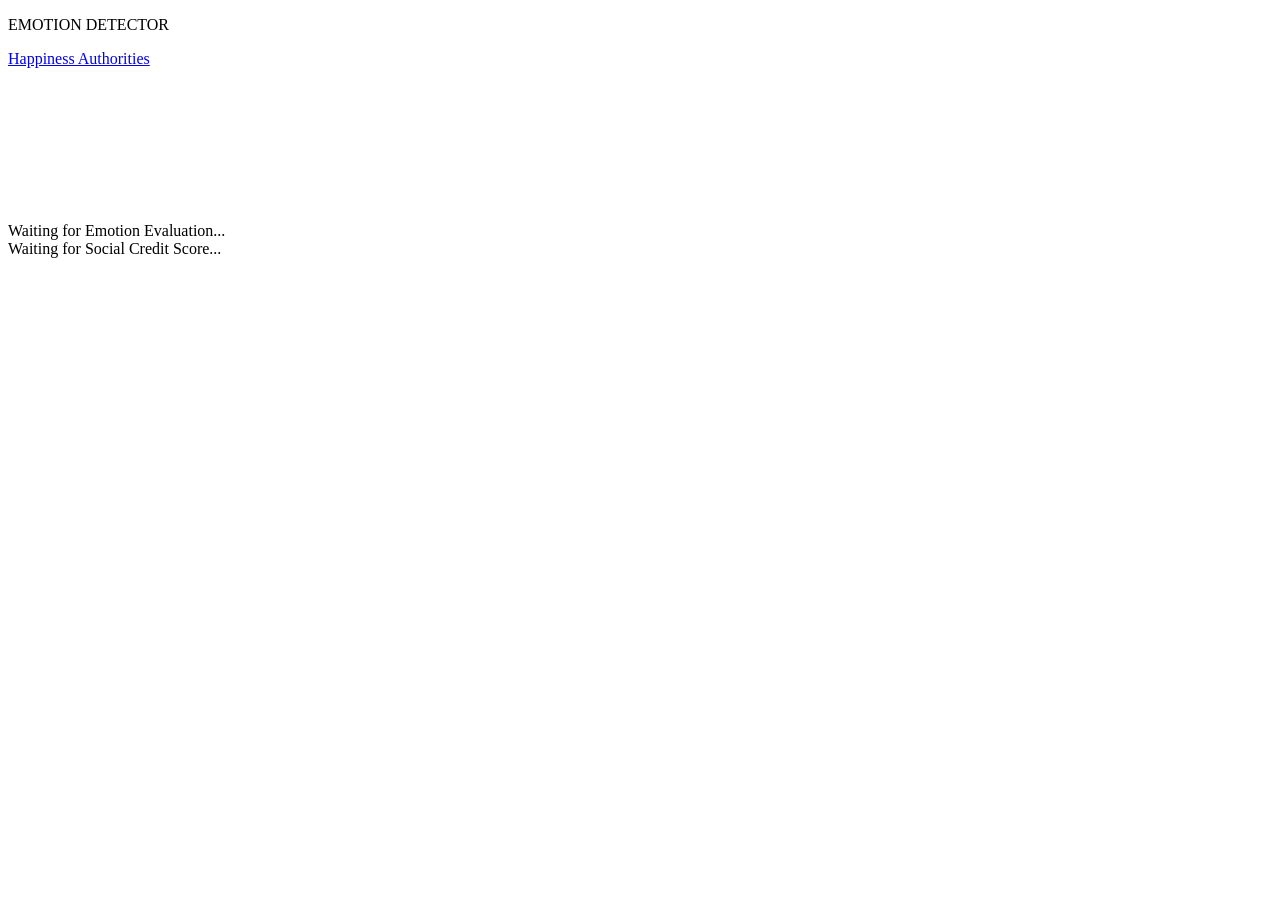
==== Midterm-Project/Javascript-Files/webcamFaceDetection_emotion.html @ c6ecfaed "Add files via upload" ====
<!DOCTYPE html>
<html>
  <head>
    <script src="face-api.js"></script>
    <script src="js/commons.js"></script>
    <script src="js/drawing.js"></script>
    <script src="js/faceDetectionControls.js"></script>
    <link rel="stylesheet" href="styles.css">
    <link rel="stylesheet" href="https://cdnjs.cloudflare.com/ajax/libs/materialize/0.100.2/css/materialize.css">
    <script type="text/javascript" src="https://code.jquery.com/jquery-2.1.1.min.js"></script>
    <script src="https://cdnjs.cloudflare.com/ajax/libs/materialize/0.100.2/js/materialize.min.js"></script>
  </head>
  <body>
    
    <div class="page-container">

      <p class="title1"> EMOTION DETECTOR </p>

      <a href="webcamFaceDetection_reward.html">Happiness Authorities</a>

      <div style="position: relative" class="margin">
        <video onplay="onPlay(this)" id="inputVideo" autoplay muted></video>
        <canvas id="overlay" />
      </div>

      <!-- <div id="results"></div> -->

      <script src="js/webcam.min.js"></script>

    </div>

    <div class="page-container">
     <!--  <p> Message from expression evaluator: </p> -->
      <div class="title3" id="expEv">Waiting for Emotion Evaluation...</div>
      <div class="title3" id="score">Waiting for Social Credit Score...</div>
      <!-- <br><br>
      <p> Message from social credit evaluator: </p>
      <p id="socCredEv"></p>-->
    </div>

    <div class="page-container">
      <div id="my_camera"></div>
      <!--  <p> Query Image: </p> -->

      <div id="query" style="position: relative" class="margin">
        <img id="queryImg" src="" style="max-width: 800px;" />
        <canvas id="queryImgOverlay" class="overlay"/>
      </div>

      <!-- <p> Reference Image: </p> -->

      <!-- <div class="progress" id="loader"> -->
        <!-- <div class="indeterminate"></div> -->
      
      <div id="ref" style="position: relative" class="margin">
        <img id="refImg" src="" style="max-width: 800px;" />
        <canvas id="refImgOverlay" class="overlay"/>
      </div>

     <!--  <p> Expression Image: </p> -->

      <div id="exp" style="position: relative" class="margin">
        <img id="expImg" src="" style="max-width: 800px;" />
        <canvas id="expImgOverlay" class="overlay"/>
      </div>
    </div>
    
    </body>

    <script>
      //VARIABLES//

      //variables from sample code
      let faceMatcher = null
      let thresh = 0.1
      let forwardTimes = []

      //defines whether or not snapshot has been taken/will be retaken
      let snapshotTaken = false;

      //save person identity, social credit score, emotion as objects
      let personInfo;
      let emotionScore = 0;
      let personNum = 1;
      let whichPerson;
      let initialScore;
      let socialCreditScore;
      var newPerson;

      //saves uri of current query image
      let uri;

      const imageList = []

      //saves info for images in database
      var databaseInfo;
      var personREV;
      var personID;

      //FUNCTIONS//

      //retrieves uri data from images in database and saves it in global variable databaseInfo
      function getAllData(){
        $.ajax({
          url: '/api/all',
          type: 'GET',
          dataType: 'json',
          error: function(data){
            //console.log(data);
            alert("Oh No! Try a refresh?");
          },
          success: function(data){
            // console.log("We have data");
            // console.log(data);
            //Clean up the data on the client
            //You could do this on the server
            var theData = data.map(function(d){
              return d.doc;
            });
            databaseInfo = theData;
            console.log("GOT DATA FROM DATABASE!")
            snapshotTaken = false;
            //console.log(theData);
          }
        });
      }

      //tells server to save new person image to database
      function saveData(obj){
        var jsonObj = JSON.stringify(obj);
        $.ajax({
          url: '/save',
          type: 'POST',
          contentType: 'application/json',
          data: jsonObj,
          error: function(resp){
            console.log("Oh no...");
            console.log(resp);
          },
          success: function(resp){
            console.log('WooHoo!');
            console.log("data" +resp);
          }
        });
      }

      //video-related function from sample code
      function updateTimeStats(timeInMs) {
        forwardTimes = [timeInMs].concat(forwardTimes).slice(0, 30)
        const avgTimeInMs = forwardTimes.reduce((total, t) => total + t) / forwardTimes.length
        $('#time').val(`${Math.round(avgTimeInMs)} ms`)
        $('#fps').val(`${faceapi.round(1000 / avgTimeInMs)}`)
      }
      Webcam.set({
        width: 320,
        height: 240,
        image_format: 'jpeg',
        jpeg_quality: 90
      });
      Webcam.attach("my_camera");

      //take snapshot and get image data for query image
      function take_snapshot() {
        console.log("TAKE ANOTHER SNAPSHOT NOW")
        Webcam.snap( function(data_uri) {
          uri = data_uri;
          personNum = 1;
          uploadQueryImage(uri);
          checkPersonDatabase();
        });
      }

      //defines interval in which snapshots can be taken (if a person is detected)
      //var intervalID = window.setInterval(resetSnapshot, 30000);
      //resets snapshot boolean to retake snapshot
      function resetSnapshot() {
        if(snapshotTaken){
          getAllData()
          console.log("Snapshot reset");
        }
      }

       //video-related function from sample code
      async function onPlay() {
        const videoEl = $('#inputVideo').get(0)
        if(videoEl.paused || videoEl.ended || !isFaceDetectionModelLoaded()){
          return setTimeout(() => onPlay())
        }
        const options = getFaceDetectorOptions()
        const ts = Date.now()
        const result = await faceapi.detectSingleFace(videoEl, options)
        updateTimeStats(Date.now() - ts)
        if (result) {
          drawDetections(videoEl, $('#overlay').get(0), [result])
          //if person is detected, snapshot is taken
          //console.log("PERSON HERE!!!!")
          if(!snapshotTaken){
            take_snapshot();
            snapshotTaken = true;
          }
        }
        // else{
        //   console.log("NO PERSON :(")
        // }
        setTimeout(() => onPlay())
      }

      //goes through uri data that was taken from database and sends data to uploadRefImage;  finds match for query image
      function checkPersonDatabase(){
        uploadRefImage(databaseInfo[personNum - 1].imgString);
        updateResults();

      }

      //assigns an image to the refImg  html img tag (images from database go here)
      async function uploadRefImage(src) {
        $('#refImg').get(0).src = src
      }

      //assigns an image to the queryImg  html img tag (snapshots go here)
      //assigns an image to the expImg  html img tag (snapshots go here)
      async function uploadQueryImage(src) {
        $('#queryImg').get(0).src = src
        //$('#expImg').get(0).src = src
      }

      async function updateResults() {
        console.log("in updateResults")
        await updateReferenceImageResults()
        await updateQueryImageResults()
      }

      async function updateReferenceImageResults() {
        const imgEl = $('#refImg').get(0)
        const canvas = $('#refImgOverlay').get(0)
        const fullFaceDescriptions = await faceapi
          .detectAllFaces(imgEl, getFaceDetectorOptions())
          .withFaceLandmarks()
          .withFaceDescriptors()
        if (!fullFaceDescriptions.length) {
          return
        }
        // create FaceMatcher with automatically assigned labels
        // from the detection results for the reference image
        faceMatcher = new faceapi.FaceMatcher(fullFaceDescriptions)
        // resize detection and landmarks in case displayed image is smaller than
        // original size
        resizedResults = resizeCanvasAndResults(imgEl, canvas, fullFaceDescriptions)
        // draw boxes with the corresponding label as text
        const labels = faceMatcher.labeledDescriptors
          .map(ld => ld.label)
        const boxesWithText = resizedResults
          .map(res => res.detection.box)
          .map((box, i) => new faceapi.BoxWithText(box, "Database Image"))
        faceapi.drawDetection(canvas, boxesWithText)
      }

      async function updateQueryImageResults() {
        if (!faceMatcher) {
          return
          console.log("in !faceMatcher")
        }
        //the block of code above blocked this function, for some reason. I think it has to do with faceMatcher as an
        //object. I wasn't sure how to fix it, so I commented it out. It's something we should try to tackle later.
        const imgEl = $('#queryImg').get(0)
        const canvas = $('#queryImgOverlay').get(0)
        const results = await faceapi
          .detectAllFaces(imgEl, getFaceDetectorOptions())
          .withFaceLandmarks()
          .withFaceDescriptors()
        // resize detection and landmarks in case displayed image is smaller than
        // original size
        resizedResults = resizeCanvasAndResults(imgEl, canvas, results)
        // draw boxes with the corresponding label as text
        const boxesWithText = resizedResults.map(({ detection, descriptor }) =>
          new faceapi.BoxWithText(
            detection.box,
            // match each face descriptor to the reference descriptor
            // with lowest euclidean distance and display the result as text
            //faceMatcher.findBestMatch(descriptor).toString()
            "Camera Image"
          )
        )
        faceapi.drawDetection(canvas, boxesWithText)

        identifyPerson(resizedResults.map(({ detection, descriptor }) =>
          new faceapi.BoxWithText(
            detection.box,
            // match each face descriptor to the reference descriptor
            // with lowest euclidean distance and display the result as text
            faceMatcher.findBestMatch(descriptor).toString()
          )
        ));
      }

      async function identifyPerson(boxObj){
        //this block of code identifies whether or not the query image is an unknown person. 
        var json = JSON.stringify(boxObj);
        // console.log(boxesWithText);
        var cut = json.substr(2).slice(0,-2);
        var list = cut.split(",");
        for (var i = 0; i < list.length; i++) {
          var smallArray = list[i].split(":");
          if(smallArray[0] != "undefined" && smallArray[1] != "undefined"){
            try{
              smallArray[0] = smallArray[0].substr(1).slice(0,-1);
              smallArray[1] = smallArray[1].substr(1).slice(0,-1);
              smallArray[1] = smallArray[1].split(" ");
            }
            catch(error){
              resetSnapshot();
              break
            }
            if(smallArray[0] == "_text"){
              console.log(smallArray[1][0]);
              if(smallArray[1][0] == "unknown"){
                if(personNum < databaseInfo.length) {
                  personNum += 1;
                  checkPersonDatabase()
                }
                else{
                  newPerson = true;
                  personNum += 1;
                  initialScore = Math.round(700 * detectionAccuracy);
                  var imgObj = {imgString: uri, personNumber: personNum, score: initialScore};
                  saveData(imgObj)
                  // databaseInfo.push({imgString: uri, personNumber: personNum, score: initialScore})
                  $('#expImg').get(0).src = uri
                  updateExpResults()
                }
              }
              else if(smallArray[1][0] == "person"){
                newPerson = false;
                checkPersonNum()
                personNum = whichPerson
                $('#expImg').get(0).src = uri
                updateExpResults()
              }
            }
          }
        }
      }

      //check which person it is
      async function checkPersonNum () {
        const refImgSrc = $('#refImg').get(0).src;
        for (var i = 0; i < databaseInfo.length; i++) {
          if (databaseInfo[i].imgString == refImgSrc) {
            whichPerson = databaseInfo[i].personNumber;
            initialScore = databaseInfo[i].score;
            personREV = databaseInfo[i]._rev;
            personID = databaseInfo[i]._id;
            break
          }
        }
      }
    
      async function updateExpResults() {
        if (!isFaceDetectionModelLoaded()) {
          return
        }
        const inputImgEl = $('#expImg').get(0)
        const options = getFaceDetectorOptions()
        const results = await faceapi.detectAllFaces(inputImgEl, options).withFaceExpressions()
        drawExpressions(inputImgEl, $('#expImgOverlay').get(0), results, thresh, true)
        
        const expressionsEvaluation = results[0].expressions;
        const expressionDetected = expressionsEvaluation[0].expression;
        //assign different emotionScores for each emotion, which influences people's social credit score
        if (expressionDetected == "neutral" || expressionDetected == "surprise") {
          emotionScore = 0;
          document.getElementById("expEv").innerHTML = "PERSON "+personNum+", it's a beautiful day, you should be happier! "+
          "You can do better to boost your Social Credit Score!"
          //document.getElementById("socCredEv").innerHTML = "Person "+personNum+", you're allowed to take one snack for free."
        } else if (expressionDetected == "happy") {
          emotionScore = 10;
          document.getElementById("expEv").innerHTML = "PERSON "+personNum+", you're doing so well! Keep it up! "+
          "You're an inspiration to others, so don't stop spreading happiness around you. :)"
          //document.getElementById("socCredEv").innerHTML = "Person "+personNum+", you're allowed to take two snacks for free."
        } else if (expressionDetected == "scared" || expressionDetected == "sad") {
          emotionScore = -5;
          document.getElementById("expEv").innerHTML = "PERSON "+personNum+", turn that frown upside down! "+
          "Remember, your emotions influence not only those around you, but also your Social Credit Score..."
          //document.getElementById("socCredEv").innerHTML = "Person "+personNum+", you're not allowed to take any free snacks."
        } else if (expressionDetected == "angry" || expressionDetected == "disgusted") {
          emotionScore = -10;
          document.getElementById("expEv").innerHTML = "PERSON "+personNum+", your emotions are unacceptable, what a shame! "+
          "Your Social Credit Score has gone down, but remember, a bright smile can change your day (and your number...)!"
          //document.getElementById("socCredEv").innerHTML = "Person "+personNum+", you're not allowed to take any free snacks "+
          //"and you will be charged an extra fee for any snacks you purchase."
        }
        
        socialCreditScore = initialScore + emotionScore;

        var emotionScoreStr;
        if(emotionScore >= 0){
          emotionScoreStr = "+"+emotionScore;
        }
        else{
          emotionScoreStr = ""+emotionScore;
        }

        document.getElementById("score").innerHTML = "Social Credit Score ("+emotionScoreStr+"): " + socialCreditScore

       if(newPerson == false){
        var imgSrc = $('#refImg').get(0).src
        var scScore = {personID: personID, personREV: personREV, imgString: imgSrc, personNumber: personNum, score: socialCreditScore};
        changeScore(scScore);
        }

        setTimeout(resetSnapshot, 10000);
      }

      function changeScore(obj){
        var jsonObj = JSON.stringify(obj);
        $.ajax({
          //url: '/modifyScore',
          url: '/changeScore',
          type: 'POST',
          contentType: 'application/json',
          data: jsonObj,
          error: function(resp){
            console.log("Oh no...");
            console.log(resp);
          },
          success: function(resp){
            console.log('WooHoo!');
            console.log("data" +resp);
          }
        });
      }

      async function run() {
        // load face detection, face landmark model and face recognition models
        await changeFaceDetector(selectedFaceDetector)
        await faceapi.loadFaceLandmarkModel('/')
        await faceapi.loadFaceRecognitionModel('/')
        await faceapi.loadFaceExpressionModel('/')
        const stream = await navigator.mediaDevices.getUserMedia({ video: {} })
        const videoEl = $('#inputVideo').get(0)
        videoEl.srcObject = stream
      }
      $(document).ready(function() {
        getAllData()
        initFaceDetectionControls()
        run()
      })
    </script>
  </body>
</html>
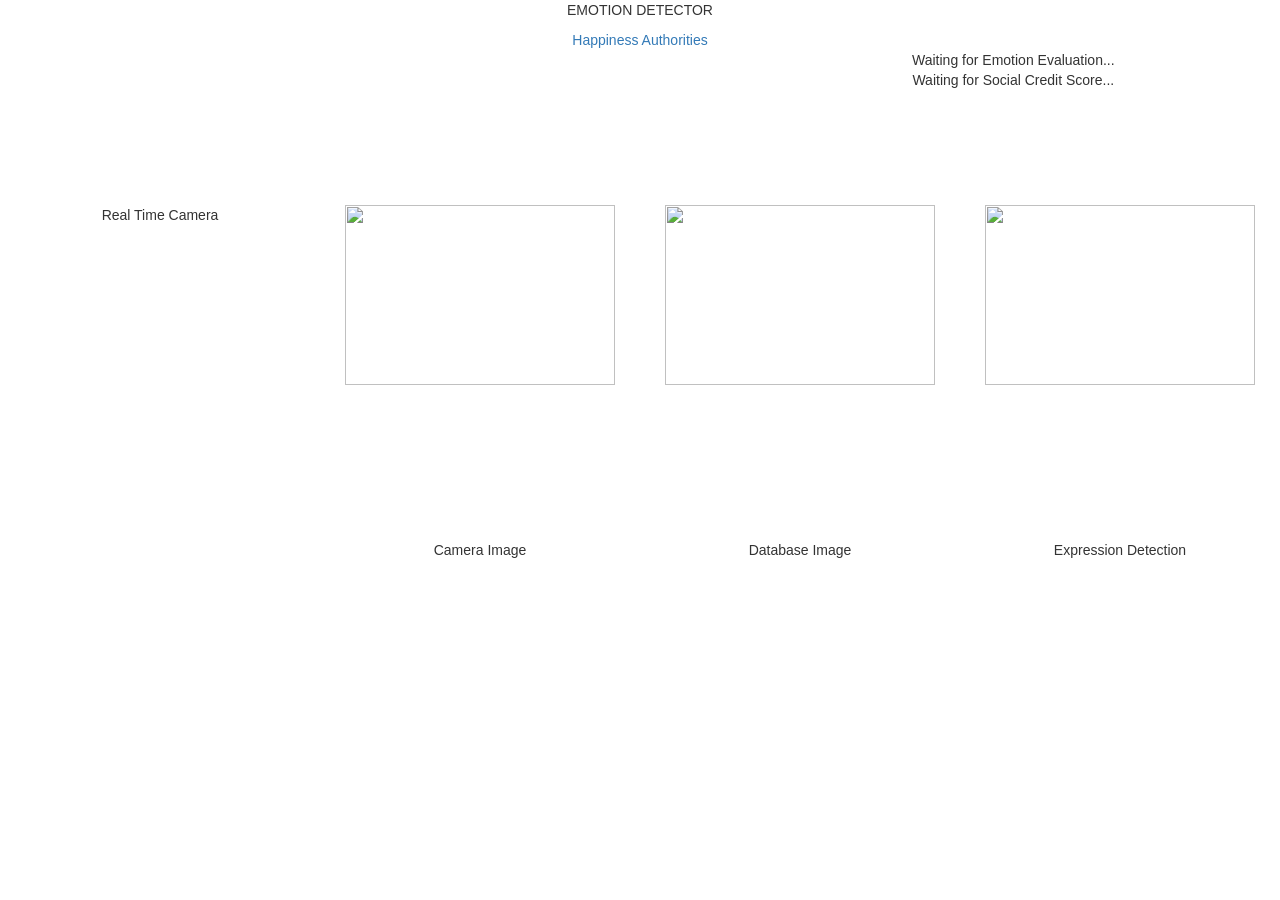
==== commit 4fddf71b: "Update webcamFaceDetection_emotion.html" ====
--- a/Midterm-Project/Javascript-Files/webcamFaceDetection_emotion.html
+++ b/Midterm-Project/Javascript-Files/webcamFaceDetection_emotion.html
@@ -6,78 +6,89 @@
     <script src="js/drawing.js"></script>
     <script src="js/faceDetectionControls.js"></script>
     <link rel="stylesheet" href="styles.css">
+    <link href="https://fonts.googleapis.com/css?family=Architects+Daughter" rel="stylesheet">
+    <link href="https://fonts.googleapis.com/css?family=Architects+Daughter|Special+Elite" rel="stylesheet">
     <link rel="stylesheet" href="https://cdnjs.cloudflare.com/ajax/libs/materialize/0.100.2/css/materialize.css">
     <script type="text/javascript" src="https://code.jquery.com/jquery-2.1.1.min.js"></script>
     <script src="https://cdnjs.cloudflare.com/ajax/libs/materialize/0.100.2/js/materialize.min.js"></script>
+    <link rel="stylesheet" href="https://maxcdn.bootstrapcdn.com/bootstrap/3.4.0/css/bootstrap.min.css">
+    <script src="https://maxcdn.bootstrapcdn.com/bootstrap/3.4.0/js/bootstrap.min.js"></script>
+
   </head>
   <body>
     
-    <div class="page-container">
-
+    <div class="container-fluid text-center">
       <p class="title1"> EMOTION DETECTOR </p>
-
       <a href="webcamFaceDetection_reward.html">Happiness Authorities</a>
-
-      <div style="position: relative" class="margin">
-        <video onplay="onPlay(this)" id="inputVideo" autoplay muted></video>
-        <canvas id="overlay" />
-      </div>
-
-      <!-- <div id="results"></div> -->
-
-      <script src="js/webcam.min.js"></script>
-
     </div>
 
-    <div class="page-container">
-     <!--  <p> Message from expression evaluator: </p> -->
-      <div class="title3" id="expEv">Waiting for Emotion Evaluation...</div>
-      <div class="title3" id="score">Waiting for Social Credit Score...</div>
-      <!-- <br><br>
-      <p> Message from social credit evaluator: </p>
-      <p id="socCredEv"></p>-->
-    </div>
-
-    <div class="page-container">
-      <div id="my_camera"></div>
-      <!--  <p> Query Image: </p> -->
-
-      <div id="query" style="position: relative" class="margin">
-        <img id="queryImg" src="" style="max-width: 800px;" />
-        <canvas id="queryImgOverlay" class="overlay"/>
-      </div>
-
-      <!-- <p> Reference Image: </p> -->
-
-      <!-- <div class="progress" id="loader"> -->
-        <!-- <div class="indeterminate"></div> -->
-      
-      <div id="ref" style="position: relative" class="margin">
-        <img id="refImg" src="" style="max-width: 800px;" />
-        <canvas id="refImgOverlay" class="overlay"/>
-      </div>
-
-     <!--  <p> Expression Image: </p> -->
-
-      <div id="exp" style="position: relative" class="margin">
-        <img id="expImg" src="" style="max-width: 800px;" />
-        <canvas id="expImgOverlay" class="overlay"/>
+    <div class="container-fluid text-center">    
+      <div class="row">
+        <div class="col-sm-7">
+          <div style="position: relative" class="margin">
+            <video onplay="onPlay(this)" id="inputVideo" autoplay muted></video>
+            <canvas id="overlay" />
+          </div>
+        </div>
+        <div class="col-sm-5" id="note-container">
+          <div class="title3" id="citizenNum"></div>
+          <div class="title3" id="expEv">Waiting for Emotion Evaluation...</div>
+          <div class="title3" id="emotionScore"></div>
+          <div class="title3" id="score">Waiting for Social Credit Score...</div>
+          <div class="title4" id="note_1"></div>
+          <div class="title4" id="note_2"></div>
+          <div class="title4" id="note_3"></div>
+          
+
+        </div>
       </div>
     </div>
+
+    <script src="js/webcam.min.js"></script>
+    <div class="container-fluid text-center">    
+      <div class="row">
+        <div class="col-sm-3">
+          <div id="my_camera"></div>
+          <p>Real Time Camera</p>
+        </div>
+        <div class="col-sm-3"> 
+          <div id="query" style="position: relative" class="margin">
+            <img id="queryImg" src="" style="width: 270px; height: 180px" />
+            <canvas id="queryImgOverlay" class="overlay"/>
+          </div>
+          <p>Camera Image</p>    
+        </div>
+        <div class="col-sm-3">
+          <div id="ref" style="position: relative" class="margin">
+            <img id="refImg" src="" style="width: 270px; height: 180px" />
+            <canvas id="refImgOverlay" class="overlay"/>
+            
+          </div>
+          <p>Database Image</p>
+        </div>
+        <div class="col-sm-3">
+          <div id="exp" style="position: relative" class="margin">
+            <img id="expImg" src="" style="width: 270px; height: 180px" />
+            <canvas id="expImgOverlay" class="overlay"/>
+          </div>
+          <p>Expression Detection</p>
+        </div>
+      </div>
+    </div><br>
     
-    </body>
+
+    
+    
+  </body>
 
     <script>
       //VARIABLES//
-
       //variables from sample code
       let faceMatcher = null
       let thresh = 0.1
       let forwardTimes = []
-
       //defines whether or not snapshot has been taken/will be retaken
       let snapshotTaken = false;
-
       //save person identity, social credit score, emotion as objects
       let personInfo;
       let emotionScore = 0;
@@ -85,20 +96,16 @@
       let whichPerson;
       let initialScore;
       let socialCreditScore;
+      let citizenName = "name";
       var newPerson;
-
       //saves uri of current query image
       let uri;
-
       const imageList = []
-
       //saves info for images in database
       var databaseInfo;
       var personREV;
       var personID;
-
       //FUNCTIONS//
-
       //retrieves uri data from images in database and saves it in global variable databaseInfo
       function getAllData(){
         $.ajax({
@@ -118,13 +125,12 @@
               return d.doc;
             });
             databaseInfo = theData;
-            console.log("GOT DATA FROM DATABASE!")
+            //console.log("GOT DATA FROM DATABASE!")
             snapshotTaken = false;
             //console.log(theData);
           }
         });
       }
-
       //tells server to save new person image to database
       function saveData(obj){
         var jsonObj = JSON.stringify(obj);
@@ -134,16 +140,15 @@
           contentType: 'application/json',
           data: jsonObj,
           error: function(resp){
-            console.log("Oh no...");
-            console.log(resp);
+            //console.log("Oh no...");
+            //console.log(resp);
           },
           success: function(resp){
-            console.log('WooHoo!');
-            console.log("data" +resp);
+           //console.log('WooHoo!');
+            //console.log("data" +resp);
           }
         });
       }
-
       //video-related function from sample code
       function updateTimeStats(timeInMs) {
         forwardTimes = [timeInMs].concat(forwardTimes).slice(0, 30)
@@ -152,34 +157,32 @@
         $('#fps').val(`${faceapi.round(1000 / avgTimeInMs)}`)
       }
       Webcam.set({
-        width: 320,
-        height: 240,
+        width: 270,
+        height: 180,
         image_format: 'jpeg',
         jpeg_quality: 90
       });
       Webcam.attach("my_camera");
-
       //take snapshot and get image data for query image
       function take_snapshot() {
-        console.log("TAKE ANOTHER SNAPSHOT NOW")
+        //console.log("TAKE ANOTHER SNAPSHOT NOW")
         Webcam.snap( function(data_uri) {
           uri = data_uri;
           personNum = 1;
+          citizenName = "name";
           uploadQueryImage(uri);
           checkPersonDatabase();
         });
       }
-
       //defines interval in which snapshots can be taken (if a person is detected)
       //var intervalID = window.setInterval(resetSnapshot, 30000);
       //resets snapshot boolean to retake snapshot
       function resetSnapshot() {
         if(snapshotTaken){
           getAllData()
-          console.log("Snapshot reset");
-        }
-      }
-
+          //console.log("Snapshot reset");
+        }
+      }
        //video-related function from sample code
       async function onPlay() {
         const videoEl = $('#inputVideo').get(0)
@@ -199,37 +202,39 @@
             snapshotTaken = true;
           }
         }
-        // else{
-        //   console.log("NO PERSON :(")
-        // }
+        else{
+          //console.log("NO PERSON :(")
+          document.getElementById("citizenNum").innerHTML = "";
+
+          document.getElementById("expEv").innerHTML = "Waiting for Emotion Evaluation...";
+          document.getElementById("note_1").innerHTML = "";
+          document.getElementById("note_2").innerHTML = "";
+          document.getElementById("note_3").innerHTML = "";
+          document.getElementById("emotionScore").innerHTML = "";
+          document.getElementById("score").innerHTML = "Waiting for Social Credit Score...";
+        }
         setTimeout(() => onPlay())
       }
-
       //goes through uri data that was taken from database and sends data to uploadRefImage;  finds match for query image
       function checkPersonDatabase(){
         uploadRefImage(databaseInfo[personNum - 1].imgString);
         updateResults();
-
-      }
-
+      }
       //assigns an image to the refImg  html img tag (images from database go here)
       async function uploadRefImage(src) {
         $('#refImg').get(0).src = src
       }
-
       //assigns an image to the queryImg  html img tag (snapshots go here)
       //assigns an image to the expImg  html img tag (snapshots go here)
       async function uploadQueryImage(src) {
         $('#queryImg').get(0).src = src
         //$('#expImg').get(0).src = src
       }
-
       async function updateResults() {
-        console.log("in updateResults")
+        //console.log("in updateResults")
         await updateReferenceImageResults()
         await updateQueryImageResults()
       }
-
       async function updateReferenceImageResults() {
         const imgEl = $('#refImg').get(0)
         const canvas = $('#refImgOverlay').get(0)
@@ -254,11 +259,10 @@
           .map((box, i) => new faceapi.BoxWithText(box, "Database Image"))
         faceapi.drawDetection(canvas, boxesWithText)
       }
-
       async function updateQueryImageResults() {
         if (!faceMatcher) {
           return
-          console.log("in !faceMatcher")
+          //console.log("in !faceMatcher")
         }
         //the block of code above blocked this function, for some reason. I think it has to do with faceMatcher as an
         //object. I wasn't sure how to fix it, so I commented it out. It's something we should try to tackle later.
@@ -282,7 +286,6 @@
           )
         )
         faceapi.drawDetection(canvas, boxesWithText)
-
         identifyPerson(resizedResults.map(({ detection, descriptor }) =>
           new faceapi.BoxWithText(
             detection.box,
@@ -292,7 +295,6 @@
           )
         ));
       }
-
       async function identifyPerson(boxObj){
         //this block of code identifies whether or not the query image is an unknown person. 
         var json = JSON.stringify(boxObj);
@@ -312,7 +314,7 @@
               break
             }
             if(smallArray[0] == "_text"){
-              console.log(smallArray[1][0]);
+              //console.log(smallArray[1][0]);
               if(smallArray[1][0] == "unknown"){
                 if(personNum < databaseInfo.length) {
                   personNum += 1;
@@ -322,7 +324,7 @@
                   newPerson = true;
                   personNum += 1;
                   initialScore = Math.round(700 * detectionAccuracy);
-                  var imgObj = {imgString: uri, personNumber: personNum, score: initialScore};
+                  var imgObj = {imgString: uri, personNumber: personNum, score: initialScore, personName: citizenName};
                   saveData(imgObj)
                   // databaseInfo.push({imgString: uri, personNumber: personNum, score: initialScore})
                   $('#expImg').get(0).src = uri
@@ -340,7 +342,6 @@
           }
         }
       }
-
       //check which person it is
       async function checkPersonNum () {
         const refImgSrc = $('#refImg').get(0).src;
@@ -350,10 +351,14 @@
             initialScore = databaseInfo[i].score;
             personREV = databaseInfo[i]._rev;
             personID = databaseInfo[i]._id;
+            //console.log(databaseInfo[i].personName);
+            citizenName = databaseInfo[i].personName;
             break
           }
         }
       }
+
+
     
       async function updateExpResults() {
         if (!isFaceDetectionModelLoaded()) {
@@ -369,29 +374,65 @@
         //assign different emotionScores for each emotion, which influences people's social credit score
         if (expressionDetected == "neutral" || expressionDetected == "surprise") {
           emotionScore = 0;
-          document.getElementById("expEv").innerHTML = "PERSON "+personNum+", it's a beautiful day, you should be happier! "+
-          "You can do better to boost your Social Credit Score!"
+
+          if (citizenName != "name") {
+            document.getElementById("citizenNum").innerHTML = citizenName;
+          } else {
+             document.getElementById("citizenNum").innerHTML = "PERSON "+personNum;
+          }
+
+          document.getElementById("expEv").innerHTML = "Emotion: "+expressionDetected;
+          document.getElementById("note_1").innerHTML = "It's a beautiful day."
+          document.getElementById("note_2").innerHTML = "You should be happier!"
+          document.getElementById("note_3").innerHTML = "You can do better to boost your Social Credit Score!"
+          
           //document.getElementById("socCredEv").innerHTML = "Person "+personNum+", you're allowed to take one snack for free."
         } else if (expressionDetected == "happy") {
           emotionScore = 10;
-          document.getElementById("expEv").innerHTML = "PERSON "+personNum+", you're doing so well! Keep it up! "+
-          "You're an inspiration to others, so don't stop spreading happiness around you. :)"
+
+          if (citizenName != "name") {
+            document.getElementById("citizenNum").innerHTML = citizenName;
+          } else {
+             document.getElementById("citizenNum").innerHTML = "PERSON "+personNum;
+          }
+
+          document.getElementById("expEv").innerHTML = "Emotion: "+expressionDetected;
+          document.getElementById("note_1").innerHTML = "You're doing so well! Keep it up! "
+          document.getElementById("note_2").innerHTML = "You're an inspiration to others!"
+          document.getElementById("note_3").innerHTML = "Don't stop spreading happiness around you. :)"
           //document.getElementById("socCredEv").innerHTML = "Person "+personNum+", you're allowed to take two snacks for free."
         } else if (expressionDetected == "scared" || expressionDetected == "sad") {
           emotionScore = -5;
-          document.getElementById("expEv").innerHTML = "PERSON "+personNum+", turn that frown upside down! "+
-          "Remember, your emotions influence not only those around you, but also your Social Credit Score..."
+
+          if (citizenName != "name") {
+            document.getElementById("citizenNum").innerHTML = citizenName;
+          } else {
+             document.getElementById("citizenNum").innerHTML = "PERSON "+personNum;
+          }
+
+          document.getElementById("expEv").innerHTML = "Emotion: "+expressionDetected;
+          document.getElementById("note_1").innerHTML = "Turn that frown upside down!"
+          document.getElementById("note_2").innerHTML = "Remember, your emotions influence not only those around you"
+          document.getElementById("note_3").innerHTML = "but ALSO your Social Credit Score..."
+
           //document.getElementById("socCredEv").innerHTML = "Person "+personNum+", you're not allowed to take any free snacks."
         } else if (expressionDetected == "angry" || expressionDetected == "disgusted") {
           emotionScore = -10;
-          document.getElementById("expEv").innerHTML = "PERSON "+personNum+", your emotions are unacceptable, what a shame! "+
-          "Your Social Credit Score has gone down, but remember, a bright smile can change your day (and your number...)!"
-          //document.getElementById("socCredEv").innerHTML = "Person "+personNum+", you're not allowed to take any free snacks "+
-          //"and you will be charged an extra fee for any snacks you purchase."
+
+          
+          if (citizenName != "name") {
+            document.getElementById("citizenNum").innerHTML = citizenName;
+          } else {
+             document.getElementById("citizenNum").innerHTML = "PERSON "+personNum;
+          }
+          document.getElementById("expEv").innerHTML = "Emotion: "+expressionDetected;
+          document.getElementById("note_1").innerHTML = "Your emotions are unacceptable, what a shame!"
+          document.getElementById("note_2").innerHTML = "Your Social Credit Score has gone down"
+          document.getElementById("note_3").innerHTML = "But remember, a bright smile can change your day (and your number...)!"
+          
         }
         
         socialCreditScore = initialScore + emotionScore;
-
         var emotionScoreStr;
         if(emotionScore >= 0){
           emotionScoreStr = "+"+emotionScore;
@@ -399,18 +440,16 @@
         else{
           emotionScoreStr = ""+emotionScore;
         }
-
-        document.getElementById("score").innerHTML = "Social Credit Score ("+emotionScoreStr+"): " + socialCreditScore
-
+        document.getElementById("emotionScore").innerHTML = "Emotion Score: " + emotionScoreStr;
+        document.getElementById("score").innerHTML = "Final Social Credit Score: " + socialCreditScore;
        if(newPerson == false){
         var imgSrc = $('#refImg').get(0).src
-        var scScore = {personID: personID, personREV: personREV, imgString: imgSrc, personNumber: personNum, score: socialCreditScore};
+        var scScore = {personID: personID, personREV: personREV, imgString: imgSrc, personNumber: personNum, score: socialCreditScore, personName: citizenName};
         changeScore(scScore);
-        }
-
+        //console.log(scScore);
+        }
         setTimeout(resetSnapshot, 10000);
       }
-
       function changeScore(obj){
         var jsonObj = JSON.stringify(obj);
         $.ajax({
@@ -420,16 +459,15 @@
           contentType: 'application/json',
           data: jsonObj,
           error: function(resp){
-            console.log("Oh no...");
-            console.log(resp);
+            //console.log("Oh no...");
+            //console.log(resp);
           },
           success: function(resp){
-            console.log('WooHoo!');
-            console.log("data" +resp);
+            //console.log('WooHoo!');
+            //console.log("data" +resp);
           }
         });
       }
-
       async function run() {
         // load face detection, face landmark model and face recognition models
         await changeFaceDetector(selectedFaceDetector)
@@ -447,4 +485,4 @@
       })
     </script>
   </body>
-</html>+</html>
